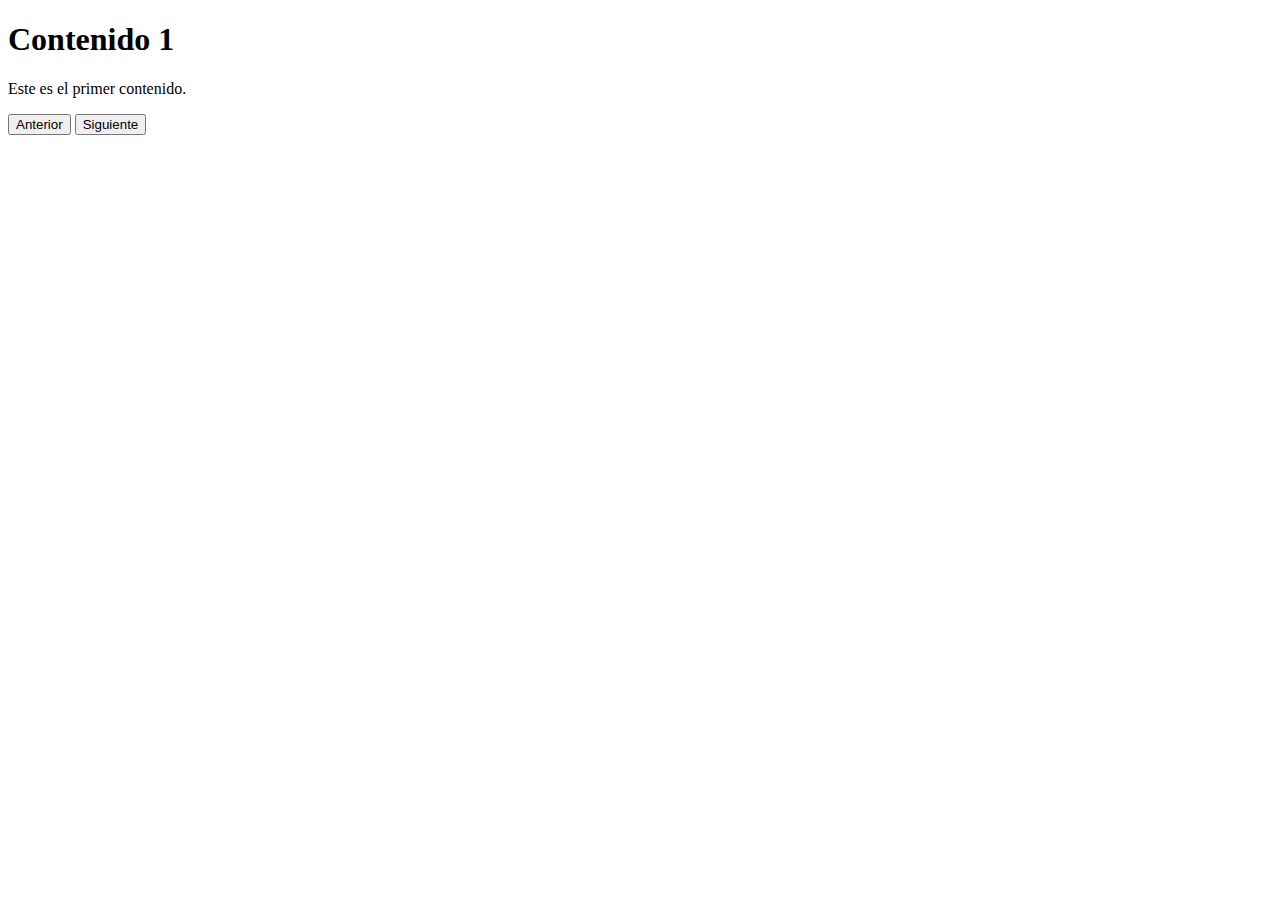
==== index2.html @ 1f4f68c9 "primer version del commit" ====
<!DOCTYPE html>
<html lang="es">

<head>
    <meta charset="UTF-8">
    <meta name="viewport" content="width=device-width, initial-scale=1.0">
    <title>Página de Contenido Dinámico</title>
    <style>
        .contenido {
            display: none;
        }
    </style>
</head>

<body>
    <div id="contenedor">
        <div id="contenido1" class="contenido" style="display: block;">
            <h1>Contenido 1</h1>
            <p>Este es el primer contenido.</p>
        </div>
        <div id="contenido2" class="contenido">
            <h1>Contenido 2</h1>
            <p>Este es el segundo contenido.</p>
        </div>
        <div id="contenido3" class="contenido">
            <h1>Contenido 3</h1>
            <p>Este es el tercer contenido.</p>
        </div>
        <button id="anterior">Anterior</button>
        <button id="siguiente">Siguiente</button>
    </div>

    <script>
        let paginaActual = 1;

        function avanzar() {
            const contenidoActual = document.getElementById(`contenido${paginaActual}`);
            contenidoActual.style.display = 'none';
            if (paginaActual < 3) {
                paginaActual++;
            }
            const siguienteContenido = document.getElementById(`contenido${paginaActual}`);
            siguienteContenido.style.display = 'block';
        }

        function retroceder() {
            const contenidoActual = document.getElementById(`contenido${paginaActual}`);
            contenidoActual.style.display = 'none';
            if (paginaActual > 1) {
                paginaActual--;
            }
            const siguienteContenido = document.getElementById(`contenido${paginaActual}`);
            siguienteContenido.style.display = 'block';
        }

        document.getElementById('siguiente').addEventListener('click', avanzar);
        document.getElementById('anterior').addEventListener('click', retroceder);
    </script>
</body>

</html>
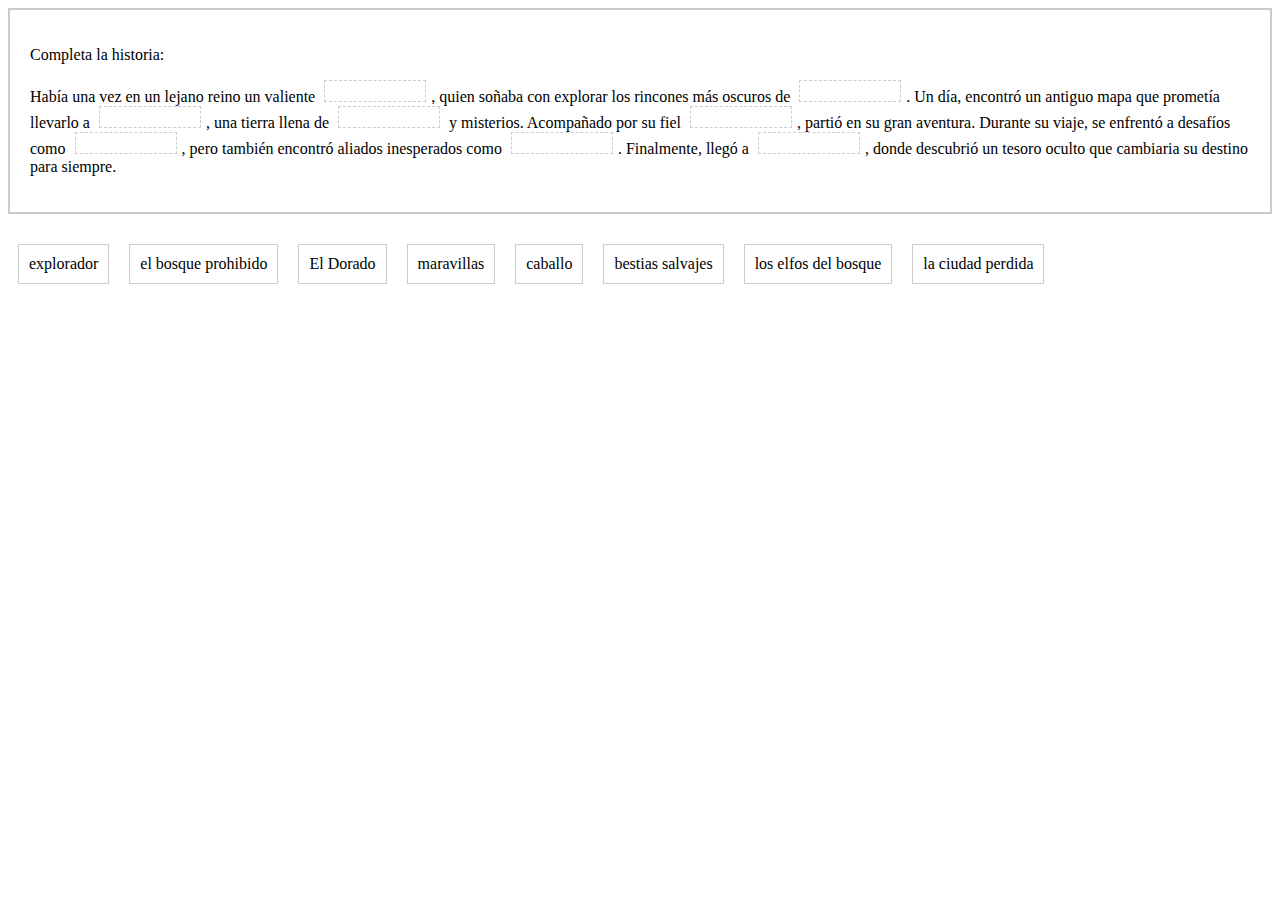
==== commit 0c71ffc5: "creacion del drag y drog" ====
--- a/index2.html
+++ b/index2.html
@@ -1,61 +1,86 @@
 <!DOCTYPE html>
 <html lang="es">
-
 <head>
     <meta charset="UTF-8">
     <meta name="viewport" content="width=device-width, initial-scale=1.0">
-    <title>Página de Contenido Dinámico</title>
+    <title>Completa la historia</title>
     <style>
-        .contenido {
-            display: none;
+        .contenedor-superior {
+            border: 2px solid #ccc;
+            padding: 20px;
+            margin-bottom: 20px;
+        }
+
+        .contenedor-inferior {
+            display: flex;
+            flex-wrap: wrap;
+        }
+
+        .elemento {
+            border: 1px solid #ccc;
+            padding: 10px;
+            margin: 10px;
+        }
+
+        .hueco {
+            border: 1px dashed #ccc;
+            display: inline-block;
+            min-width: 100px;
+            min-height: 20px;
+            margin: 0 5px;
+        }
+
+        .elemento-desactivado {
+            opacity: 0.5;
+            pointer-events: none;
         }
     </style>
 </head>
-
 <body>
-    <div id="contenedor">
-        <div id="contenido1" class="contenido" style="display: block;">
-            <h1>Contenido 1</h1>
-            <p>Este es el primer contenido.</p>
-        </div>
-        <div id="contenido2" class="contenido">
-            <h1>Contenido 2</h1>
-            <p>Este es el segundo contenido.</p>
-        </div>
-        <div id="contenido3" class="contenido">
-            <h1>Contenido 3</h1>
-            <p>Este es el tercer contenido.</p>
-        </div>
-        <button id="anterior">Anterior</button>
-        <button id="siguiente">Siguiente</button>
+    <div class="contenedor-superior" ondrop="drop(event)" ondragover="allowDrop(event)">
+        <p>Completa la historia:</p>
+        <p>
+            Había una vez en un lejano reino un valiente <span id="hueco1" class="hueco" ondrop="drop(event)" ondragover="allowDrop(event)"></span>,
+            quien soñaba con explorar los rincones más oscuros de <span id="hueco2" class="hueco" ondrop="drop(event)" ondragover="allowDrop(event)"></span>.
+            Un día, encontró un antiguo mapa que prometía llevarlo a <span id="hueco3" class="hueco" ondrop="drop(event)" ondragover="allowDrop(event)"></span>,
+            una tierra llena de <span id="hueco4" class="hueco" ondrop="drop(event)" ondragover="allowDrop(event)"></span> y misterios.
+            Acompañado por su fiel <span id="hueco5" class="hueco" ondrop="drop(event)" ondragover="allowDrop(event)"></span>, partió en su gran aventura.
+            Durante su viaje, se enfrentó a desafíos como <span id="hueco6" class="hueco" ondrop="drop(event)" ondragover="allowDrop(event)"></span>,
+            pero también encontró aliados inesperados como <span id="hueco7" class="hueco" ondrop="drop(event)" ondragover="allowDrop(event)"></span>.
+            Finalmente, llegó a <span id="hueco8" class="hueco" ondrop="drop(event)" ondragover="allowDrop(event)"></span>, donde descubrió un tesoro oculto que cambiaria su destino para siempre.
+        </p>
+    </div>
+    <div class="contenedor-inferior">
+        <div id="elemento1" class="elemento" draggable="true" ondragstart="drag(event)">explorador</div>
+        <div id="elemento2" class="elemento" draggable="true" ondragstart="drag(event)">el bosque prohibido</div>
+        <div id="elemento3" class="elemento" draggable="true" ondragstart="drag(event)">El Dorado</div>
+        <div id="elemento4" class="elemento" draggable="true" ondragstart="drag(event)">maravillas</div>
+        <div id="elemento5" class="elemento" draggable="true" ondragstart="drag(event)">caballo</div>
+        <div id="elemento6" class="elemento" draggable="true" ondragstart="drag(event)">bestias salvajes</div>
+        <div id="elemento7" class="elemento" draggable="true" ondragstart="drag(event)">los elfos del bosque</div>
+        <div id="elemento8" class="elemento" draggable="true" ondragstart="drag(event)">la ciudad perdida</div>
     </div>
 
     <script>
-        let paginaActual = 1;
-
-        function avanzar() {
-            const contenidoActual = document.getElementById(`contenido${paginaActual}`);
-            contenidoActual.style.display = 'none';
-            if (paginaActual < 3) {
-                paginaActual++;
-            }
-            const siguienteContenido = document.getElementById(`contenido${paginaActual}`);
-            siguienteContenido.style.display = 'block';
+        function allowDrop(ev) {
+            ev.preventDefault();
         }
 
-        function retroceder() {
-            const contenidoActual = document.getElementById(`contenido${paginaActual}`);
-            contenidoActual.style.display = 'none';
-            if (paginaActual > 1) {
-                paginaActual--;
-            }
-            const siguienteContenido = document.getElementById(`contenido${paginaActual}`);
-            siguienteContenido.style.display = 'block';
+        function drag(ev) {
+            ev.dataTransfer.setData("text", ev.target.id);
         }
 
-        document.getElementById('siguiente').addEventListener('click', avanzar);
-        document.getElementById('anterior').addEventListener('click', retroceder);
+        function drop(ev) {
+            ev.preventDefault();
+            var data = ev.dataTransfer.getData("text");
+            var draggedElement = document.getElementById(data);
+            var completar = document.getElementById(ev.target.id);
+            completar.appendChild(draggedElement);
+
+            // Desactivar el elemento y cambiar su clase
+            draggedElement.classList.add('elemento-desactivado');
+            draggedElement.draggable = false;
+        }
     </script>
 </body>
-
-</html> +</html>
